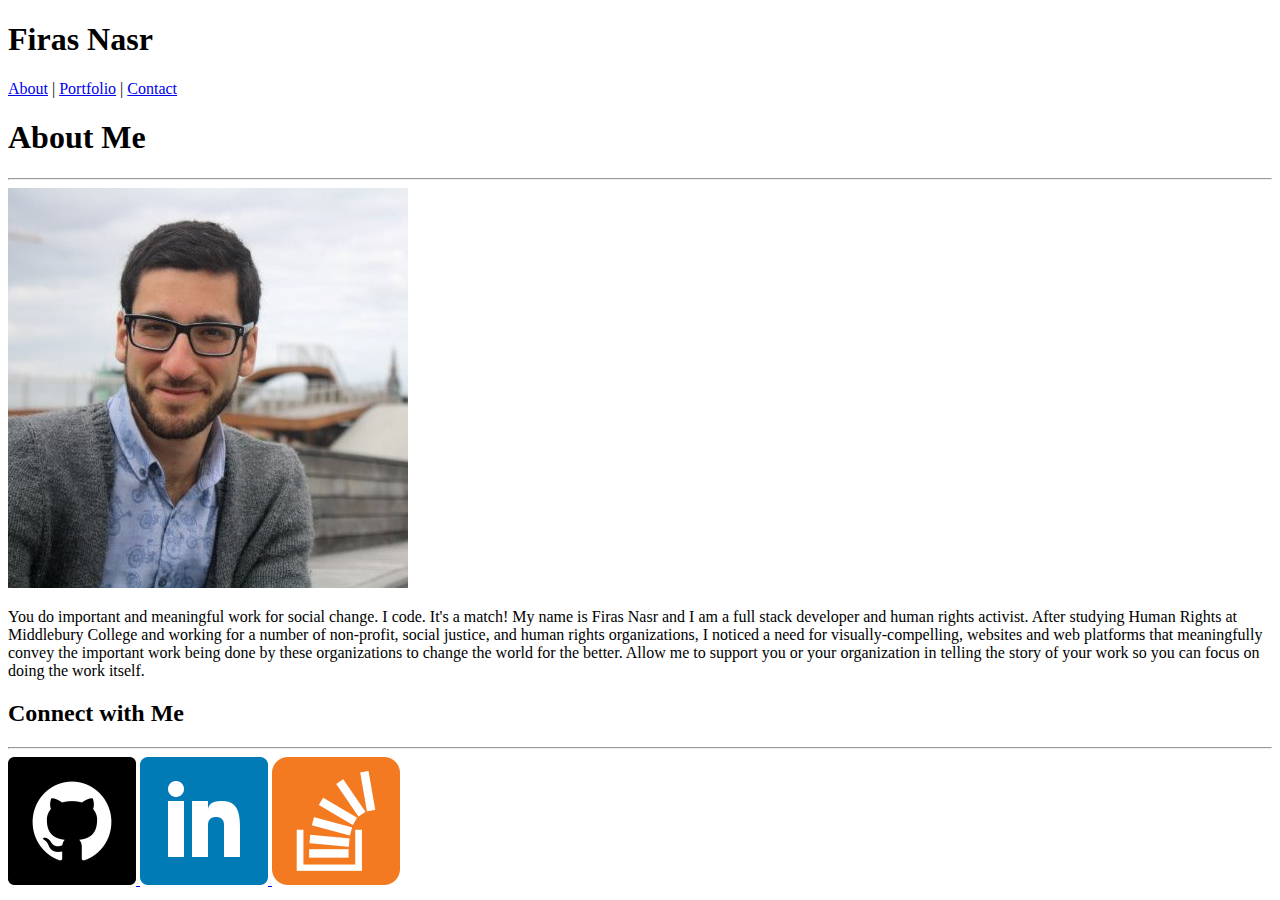
==== index.html @ 23c308b7 "starting to code index" ====
<!DOCTYPE HTML>

<html>
<head>
  <title>Firas' Basic Portfolio</title>
  <link rel="stylesheet" type="text/css" href="assets/css/reset.css">
  <link rel="stylesheet" type="text/css" href="assets/css/style.css">
  <header>
    <div>
      <h1>Firas Nasr</h1>
    </div>
    <nav>
      <p>
        <a href="index.html">About</a>
|
<a href="portfolio.html">Portfolio</a>
|
<a href="contact.html">Contact</a>
      </p>
    </nav>
  </header>
</head>
<body>
<div>
  <h1>About Me</h1>
  <hr>
  <div>
    <img src="assets/images/profile-photo.jpg" alt="Photo-of-Firas" />
    <p>
      You do important and meaningful work for social change. I code. It's a match!
      My name is Firas Nasr and I am a full stack developer and human rights activist.
      After studying Human Rights at Middlebury College and working for a number of non-profit,
      social justice, and human rights organizations, I noticed a need for visually-compelling,
      websites and web platforms that meaningfully convey the important work being done by these organizations
      to change the world for the better. Allow me to support you or your organization in telling the story of your work
      so you can focus on doing the work itself.
    </p>
  </div>
  <div class="sidebar">
<h2>Connect with Me</h2>
<hr>
<a class="sm-icons" href="https://github.com/fncreativeconsole">
<img src="assets/images/github-icon.png" alt="github-link" />
</a>

<a class="sm-icons" href="https://www.linkedin.com/in/firas-nasr-4b305999/">
<img src="assets/images/linkedin-icon.png" alt="linkedin-link" />
</a>

<a class="sm-icons" href="https://stackoverflow.com/users/8396514/fnasr">
<img src="assets/images/overflow-icon.png" alt="overflow-link" />
</a>

  </div>
</div>
</body>
</html>
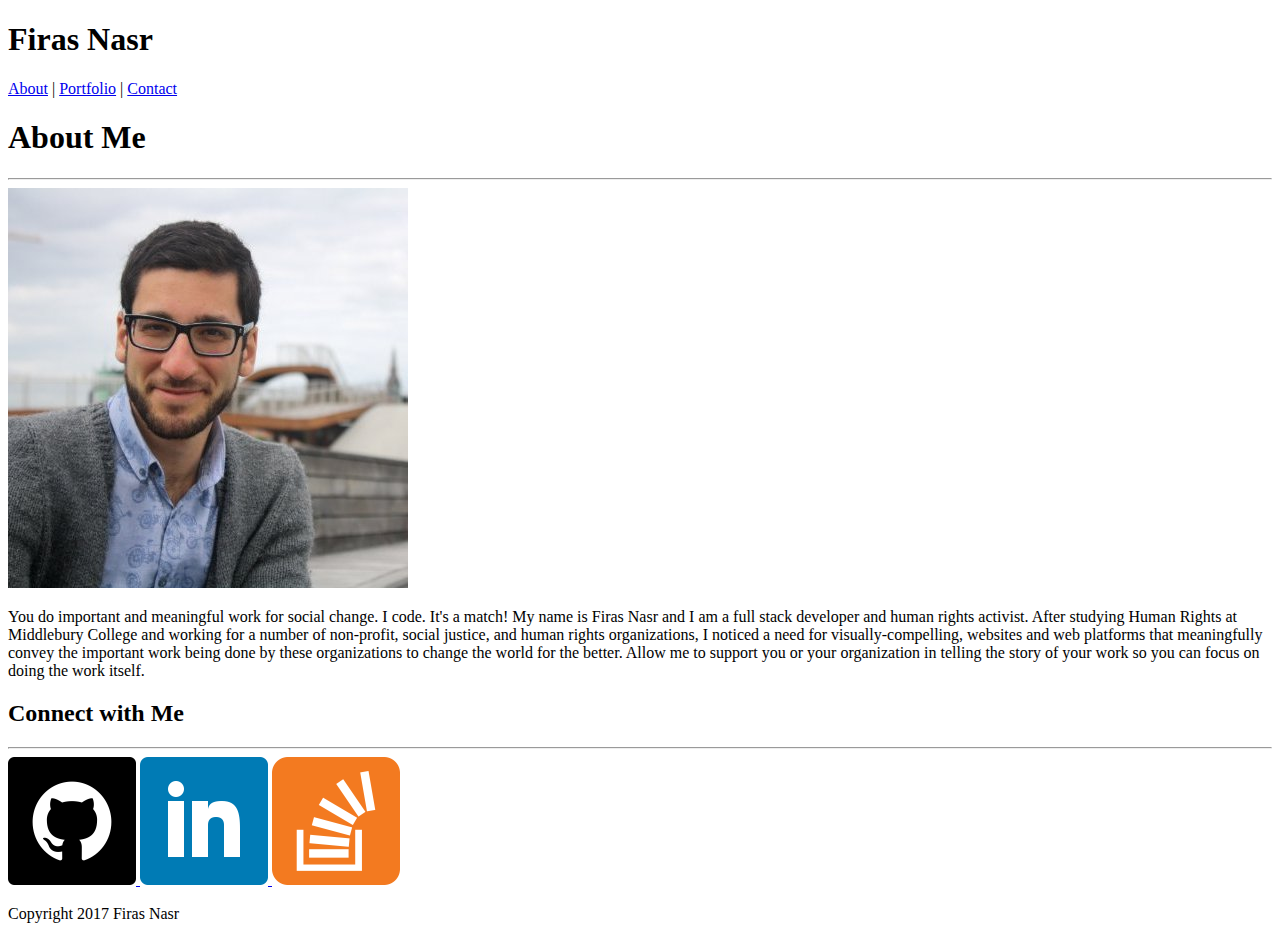
==== commit de8cb9bd: "protfolio page code" ====
--- a/index.html
+++ b/index.html
@@ -1,6 +1,7 @@
 <!DOCTYPE HTML>
 
 <html>
+
 <head>
   <title>Firas' Basic Portfolio</title>
   <link rel="stylesheet" type="text/css" href="assets/css/reset.css">
@@ -11,47 +12,47 @@
     </div>
     <nav>
       <p>
-        <a href="index.html">About</a>
-|
-<a href="portfolio.html">Portfolio</a>
-|
-<a href="contact.html">Contact</a>
+        <a href="index.html">About</a> |
+        <a href="portfolio.html">Portfolio</a> |
+        <a href="contact.html">Contact</a>
       </p>
     </nav>
   </header>
 </head>
+
 <body>
-<div>
-  <h1>About Me</h1>
-  <hr>
   <div>
-    <img src="assets/images/profile-photo.jpg" alt="Photo-of-Firas" />
-    <p>
-      You do important and meaningful work for social change. I code. It's a match!
-      My name is Firas Nasr and I am a full stack developer and human rights activist.
-      After studying Human Rights at Middlebury College and working for a number of non-profit,
-      social justice, and human rights organizations, I noticed a need for visually-compelling,
-      websites and web platforms that meaningfully convey the important work being done by these organizations
-      to change the world for the better. Allow me to support you or your organization in telling the story of your work
-      so you can focus on doing the work itself.
-    </p>
+    <h1>About Me</h1>
+    <hr>
+    <div>
+      <img src="assets/images/profile-photo.jpg" alt="Photo-of-Firas" />
+      <p>
+        You do important and meaningful work for social change. I code. It's a match! My name is Firas Nasr and I am a full stack developer and human rights activist. After studying Human Rights at Middlebury College and working for a number of non-profit, social
+        justice, and human rights organizations, I noticed a need for visually-compelling, websites and web platforms that meaningfully convey the important work being done by these organizations to change the world for the better. Allow me to support
+        you or your organization in telling the story of your work so you can focus on doing the work itself.
+      </p>
+    </div>
   </div>
-  <div class="sidebar">
-<h2>Connect with Me</h2>
-<hr>
-<a class="sm-icons" href="https://github.com/fncreativeconsole">
+
+    <div class="sidebar">
+      <h2>Connect with Me</h2>
+      <hr>
+      <a class="sm-icons" href="https://github.com/fncreativeconsole">
 <img src="assets/images/github-icon.png" alt="github-link" />
 </a>
 
-<a class="sm-icons" href="https://www.linkedin.com/in/firas-nasr-4b305999/">
+      <a class="sm-icons" href="https://www.linkedin.com/in/firas-nasr-4b305999/">
 <img src="assets/images/linkedin-icon.png" alt="linkedin-link" />
 </a>
 
-<a class="sm-icons" href="https://stackoverflow.com/users/8396514/fnasr">
+      <a class="sm-icons" href="https://stackoverflow.com/users/8396514/fnasr">
 <img src="assets/images/overflow-icon.png" alt="overflow-link" />
 </a>
 
-  </div>
-</div>
+    </div>
 </body>
+<footer>
+  <p> Copyright 2017 Firas Nasr </p>
+</footer>
+
 </html>
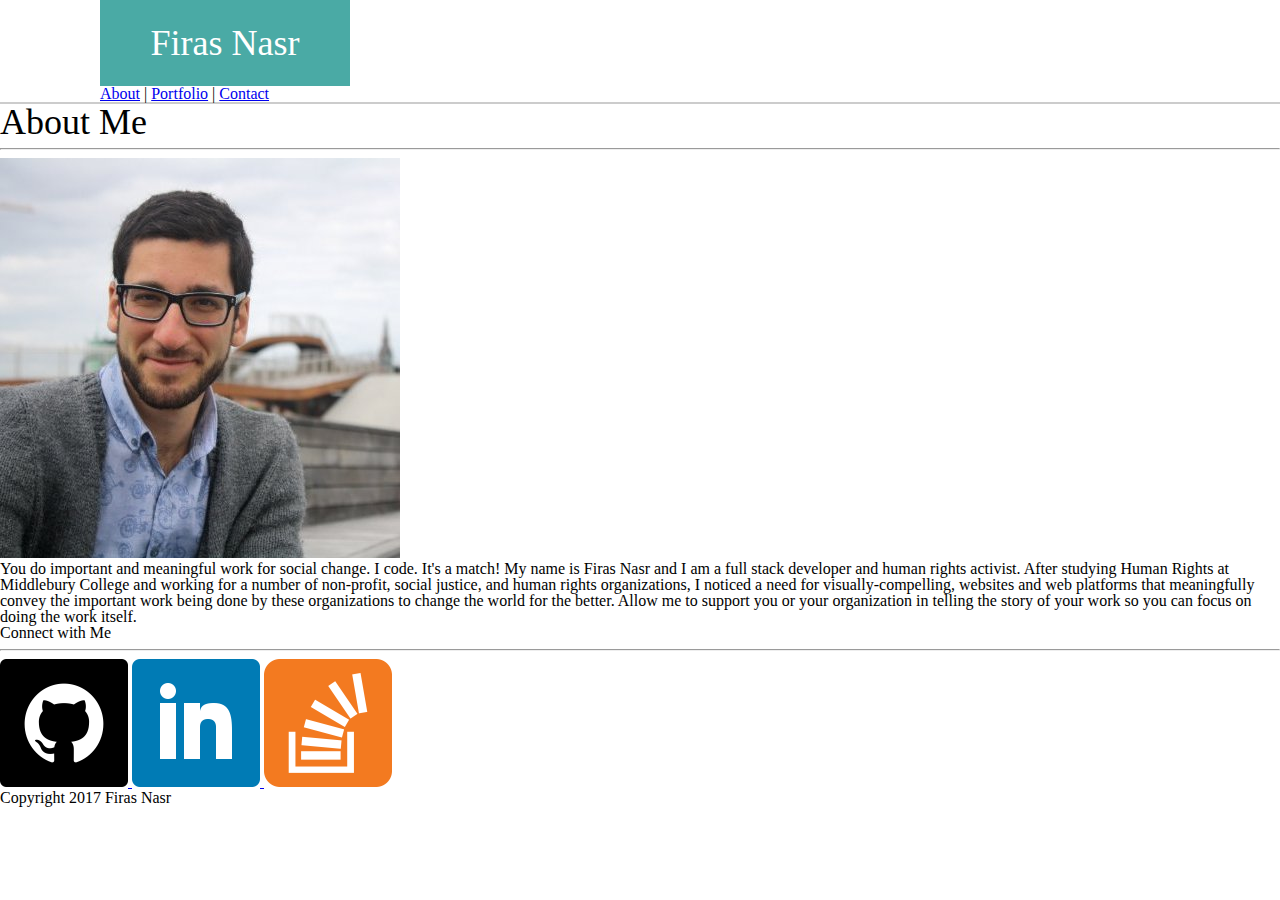
==== commit 1d436b17: "preliminary css" ====
--- a/index.html
+++ b/index.html
@@ -6,18 +6,20 @@
   <title>Firas' Basic Portfolio</title>
   <link rel="stylesheet" type="text/css" href="assets/css/reset.css">
   <link rel="stylesheet" type="text/css" href="assets/css/style.css">
+
   <header>
-    <div>
-      <h1>Firas Nasr</h1>
+    <div class="logo">
+      <h1><center>Firas Nasr</center></h1>
     </div>
-    <nav>
+    <div class="nav">
       <p>
         <a href="index.html">About</a> |
         <a href="portfolio.html">Portfolio</a> |
         <a href="contact.html">Contact</a>
       </p>
-    </nav>
+  </div>
   </header>
+
 </head>
 
 <body>
--- a/assets/css/style.css
+++ b/assets/css/style.css
@@ -0,0 +1,25 @@
+
+header {
+  background-color: #ffffff;
+  padding: 0 200px 0 100px;
+  border-style: solid;
+  border-color: #cccccc;
+  border-bottom-width: 2px;
+}
+
+.logo {
+background-color: #4aaaa5;
+padding: 25px;
+width: 200px;
+color: white;
+}
+
+.nav {
+  display: block;
+}
+
+h1 {
+  font-size: 36px;
+  font-family: "Georgia";
+
+}
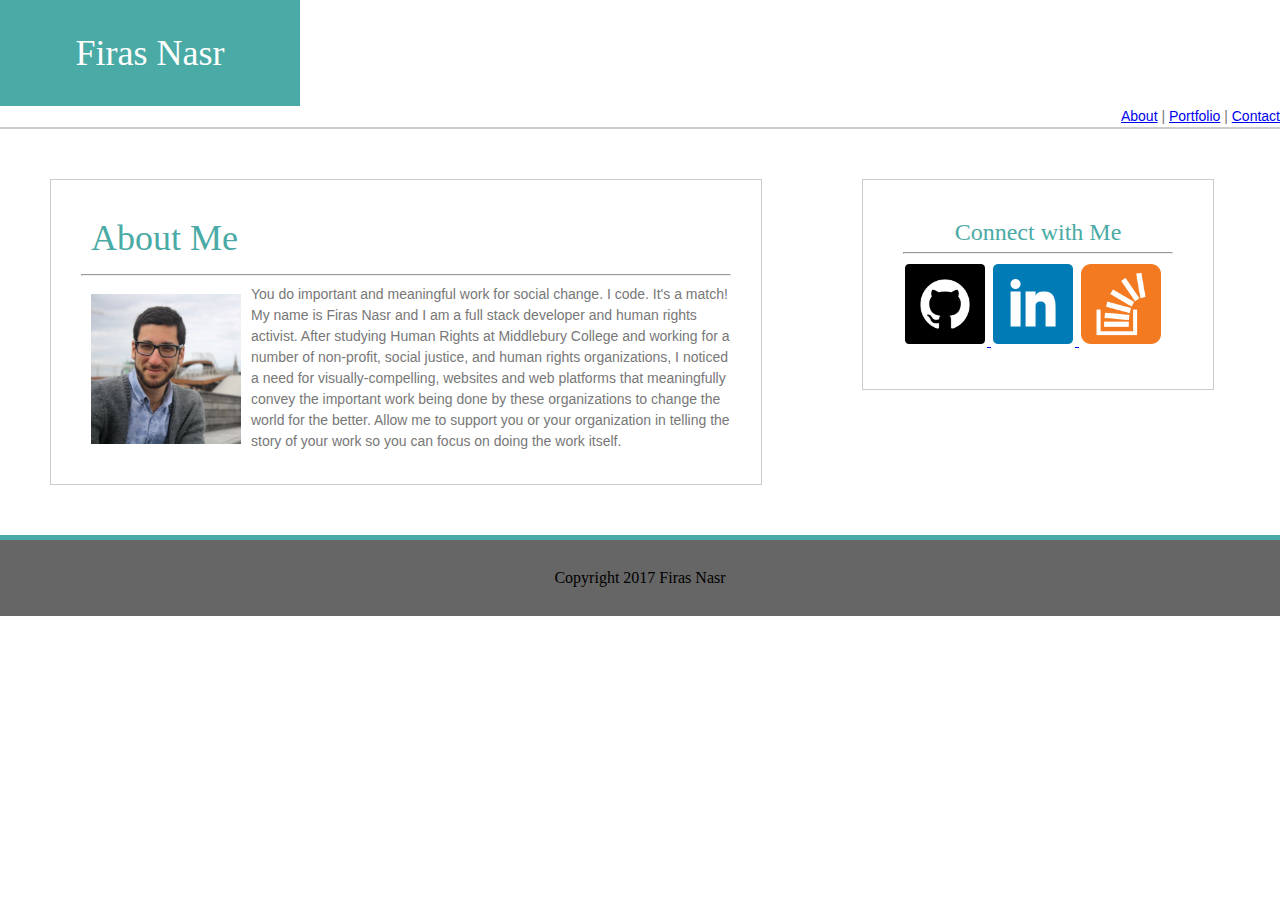
==== commit 41592cec: "css almost done" ====
--- a/index.html
+++ b/index.html
@@ -9,7 +9,7 @@
 
   <header>
     <div class="logo">
-      <h1><center>Firas Nasr</center></h1>
+      <h1 class=logo-title><center>Firas Nasr</center></h1>
     </div>
     <div class="nav">
       <p>
@@ -23,11 +23,11 @@
 </head>
 
 <body>
-  <div>
+  <div class="main-section">
     <h1>About Me</h1>
-    <hr>
+    <hr class="main-hr">
     <div>
-      <img src="assets/images/profile-photo.jpg" alt="Photo-of-Firas" />
+      <img class="fnimage" src="assets/images/profile-photo.jpg" alt="Photo-of-Firas" />
       <p>
         You do important and meaningful work for social change. I code. It's a match! My name is Firas Nasr and I am a full stack developer and human rights activist. After studying Human Rights at Middlebury College and working for a number of non-profit, social
         justice, and human rights organizations, I noticed a need for visually-compelling, websites and web platforms that meaningfully convey the important work being done by these organizations to change the world for the better. Allow me to support
@@ -37,24 +37,24 @@
   </div>
 
     <div class="sidebar">
-      <h2>Connect with Me</h2>
+      <h2><center>Connect with Me</center></h2>
       <hr>
-      <a class="sm-icons" href="https://github.com/fncreativeconsole">
-<img src="assets/images/github-icon.png" alt="github-link" />
+      <a href="https://github.com/fncreativeconsole">
+<img class="sm-icons" src="assets/images/github-icon.png" alt="github-link" />
 </a>
 
-      <a class="sm-icons" href="https://www.linkedin.com/in/firas-nasr-4b305999/">
-<img src="assets/images/linkedin-icon.png" alt="linkedin-link" />
+      <a href="https://www.linkedin.com/in/firas-nasr-4b305999/">
+<img class="sm-icons" src="assets/images/linkedin-icon.png" alt="linkedin-link" />
 </a>
 
-      <a class="sm-icons" href="https://stackoverflow.com/users/8396514/fnasr">
-<img src="assets/images/overflow-icon.png" alt="overflow-link" />
+      <a href="https://stackoverflow.com/users/8396514/fnasr">
+<img class="sm-icons" src="assets/images/overflow-icon.png" alt="overflow-link" />
 </a>
 
     </div>
 </body>
 <footer>
-  <p> Copyright 2017 Firas Nasr </p>
+  <p class="footer-text"> <center>Copyright 2017 Firas Nasr</center> </p>
 </footer>
 
 </html>
--- a/assets/css/style.css
+++ b/assets/css/style.css
@@ -1,25 +1,126 @@
 
 header {
   background-color: #ffffff;
-  padding: 0 200px 0 100px;
   border-style: solid;
   border-color: #cccccc;
   border-bottom-width: 2px;
+  float: left;
+  width: 100%;
 }
+
 
 .logo {
 background-color: #4aaaa5;
 padding: 25px;
-width: 200px;
-color: white;
+width: 250px;
+}
+
+.logo-title {
+  color: white;
 }
 
 .nav {
-  display: block;
+  position: relative;
+  clear: left;
+  float:right;
+
 }
-
 h1 {
   font-size: 36px;
   font-family: "Georgia";
+  color: #4aaaa5;
+  padding: 10px;
+}
 
+h2 {
+  font-size: 24px;
+  font-family: "Georgia";
+  color: #4aaaa5;
 }
+
+p {
+  font-size: 14px;
+  font-family: "Helvetica";
+  color: #777777;
+  line-height: 1.5;
+}
+
+hr {
+  color: #777777;
+}
+
+.main-section {
+  background-color: #ffffff;
+  border-style: solid;
+  border-color: #cccccc;
+  border-width: 1px;
+  padding:30px;
+  margin: 50px;
+  width: 650px;
+  float: left;
+}
+
+.sidebar {
+  background-color: #ffffff;
+  border-style: solid;
+  border-color: #cccccc;
+  border-width: 1px;
+  padding:40px;
+  margin: 50px;
+  width: 270px;
+float:left;
+}
+.sm-icons {
+  height:80px;
+  padding: 2px;
+}
+
+footer {
+  clear: left;
+  background-color: #666666;
+  padding:30px;
+  border-style: solid;
+  border-color: #4aaaa5;
+  border-top-width: 5px;
+}
+
+.footer-text {
+  color: white;
+}
+
+.fnimage {
+  height: 150px;
+  float: left;
+  padding: 10px;
+}
+
+form {
+  font-size: 14px;
+  font-family: "Helvetica";
+  color: #777777;
+  line-height: 1.5;
+}
+
+input {
+  position: relative;
+  width: 100%;
+  padding: 5px;
+}
+textarea {
+  position: relative;
+  width: 100%;
+  height: 150px;
+}
+button {
+  color: white;
+  font-size: 14px;
+  background-color: #4aaaa5;
+  padding: 10px;
+  border: none;
+  margin-top: 10px;
+}
+
+.portfolio-images {
+  height: 100px;
+  float: left;
+}
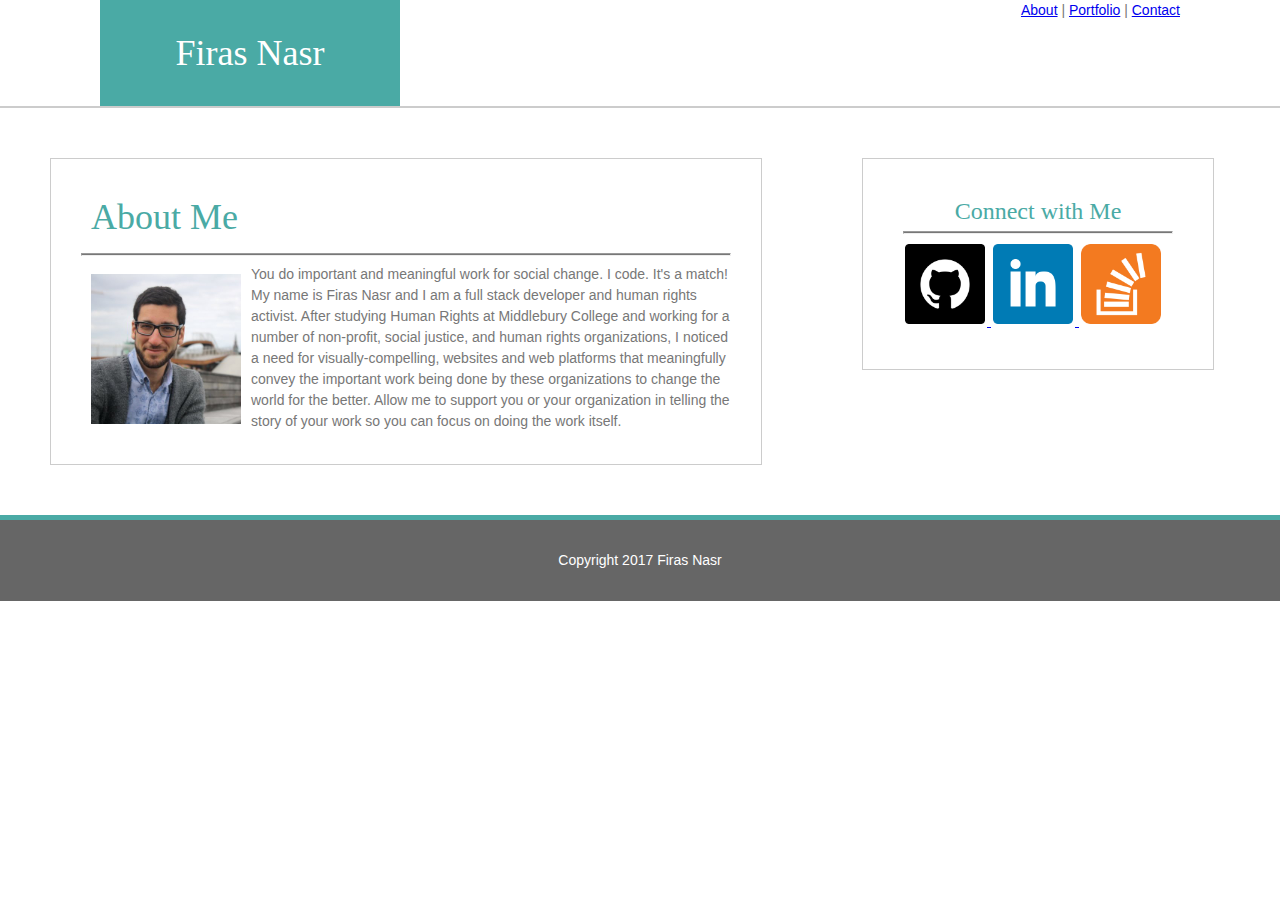
==== commit f32e7549: "almost done with css" ====
--- a/index.html
+++ b/index.html
@@ -8,6 +8,7 @@
   <link rel="stylesheet" type="text/css" href="assets/css/style.css">
 
   <header>
+    <div class="header-wrapper">
     <div class="logo">
       <h1 class=logo-title><center>Firas Nasr</center></h1>
     </div>
@@ -18,6 +19,7 @@
         <a href="contact.html">Contact</a>
       </p>
   </div>
+</div>
   </header>
 
 </head>
@@ -54,7 +56,7 @@
     </div>
 </body>
 <footer>
-  <p class="footer-text"> <center>Copyright 2017 Firas Nasr</center> </p>
+  <p class="footer-text"> Copyright 2017 Firas Nasr</p>
 </footer>
 
 </html>
--- a/assets/css/style.css
+++ b/assets/css/style.css
@@ -8,11 +8,16 @@
   width: 100%;
 }
 
+.header-wrapper{
+  padding: 0 100px;
+  width: calc(100% - 200px);
+}
 
 .logo {
 background-color: #4aaaa5;
 padding: 25px;
 width: 250px;
+display: inline-block;
 }
 
 .logo-title {
@@ -46,7 +51,12 @@
 }
 
 hr {
-  color: #777777;
+  background-color: #777777;
+  height: 1px;
+}
+
+body {
+  background-image: url("assets/images/playstation-pattern.png");
 }
 
 .main-section {
@@ -86,6 +96,7 @@
 
 .footer-text {
   color: white;
+  text-align: center;
 }
 
 .fnimage {
@@ -121,6 +132,16 @@
 }
 
 .portfolio-images {
-  height: 100px;
+  height: 200px;
+  width: 215px;
   float: left;
+  padding: 30px;
+  z-index: 1;
 }
+
+.portfolio-names {
+background-color: #4aaaa5;
+  padding: 10px;
+  float:left;
+    z-index: 2;
+}
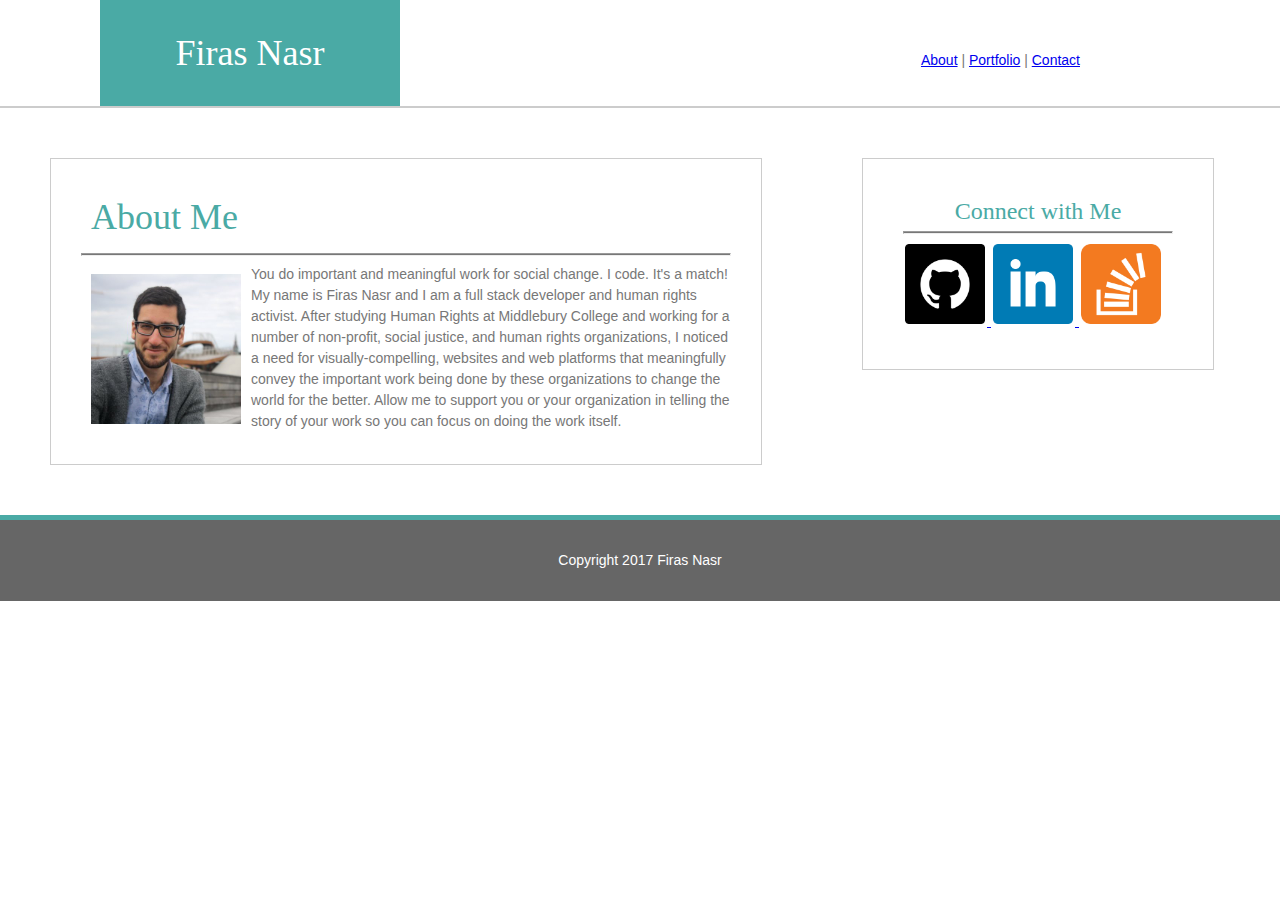
==== commit 6a2dac10: "final final draft" ====
--- a/index.html
+++ b/index.html
@@ -25,6 +25,7 @@
 </head>
 
 <body>
+  <div class="container">
   <div class="main-section">
     <h1>About Me</h1>
     <hr class="main-hr">
@@ -54,6 +55,7 @@
 </a>
 
     </div>
+  </div>
 </body>
 <footer>
   <p class="footer-text"> Copyright 2017 Firas Nasr</p>
--- a/assets/css/style.css
+++ b/assets/css/style.css
@@ -28,8 +28,9 @@
   position: relative;
   clear: left;
   float:right;
+  padding: 50px 100px 0 0;
+}
 
-}
 h1 {
   font-size: 36px;
   font-family: "Georgia";
@@ -53,10 +54,6 @@
 hr {
   background-color: #777777;
   height: 1px;
-}
-
-body {
-  background-image: url("assets/images/playstation-pattern.png");
 }
 
 .main-section {
@@ -131,17 +128,26 @@
   margin-top: 10px;
 }
 
+.portfolio-boxes {
+  position:relative;
+  width: 230px;
+  height: 200px;
+    margin: 30px;
+display: inline-block;
+}
+
 .portfolio-images {
   height: 200px;
-  width: 215px;
-  float: left;
-  padding: 30px;
-  z-index: 1;
+  width: 230px;
+  position: absolute;
 }
 
 .portfolio-names {
-background-color: #4aaaa5;
+  background-color: #4aaaa5;
+  text-align:center;
   padding: 10px;
-  float:left;
-    z-index: 2;
+  width: 210px;
+  position: absolute;
+  bottom: 20px;
+
 }
